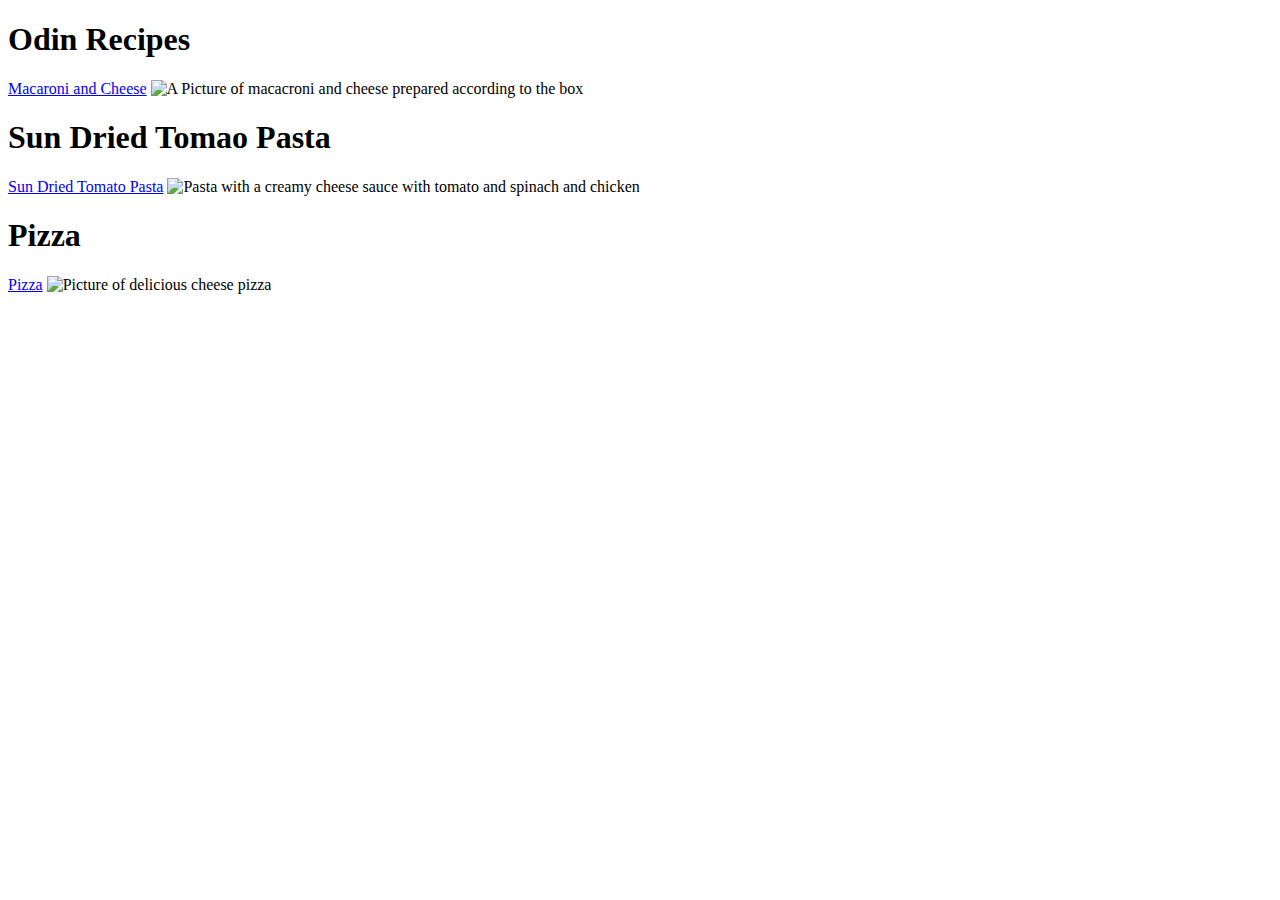
==== index.html @ 270b0fa6 "First commit of The Odin Project recipes project" ====
<!DOCTYPE html>
<html lang="en">
<head>
    <meta charset="UTF-8">
    <meta name="viewport" content="width=device-width, initial-scale=1.0">
    <title>Odin Recipes</title>
</head>
<body>
    <h1>Odin Recipes</h1>
        <a href="recipes/mac&chz.html">Macaroni and Cheese</a>
        <img href="https://encrypted-tbn0.gstatic.com/images?q=tbn:ANd9GcTsK28hKM5vtKMtlHztSKylh6rrAFQSdBpMTA&usqp=CAU" alt="A Picture of macacroni and cheese prepared according to the box"/>
    <h1>Sun Dried Tomao Pasta</h1>
        <a href="recipes/sundried.html">Sun Dried Tomato Pasta</a></a>
        <img href="https://www.halfbakedharvest.com/wp-content/uploads/2021/12/Creamy-Sun-Dried-Tomato-Chicken-Pasta-1.jpg" alt="Pasta with a creamy cheese sauce with tomato and spinach and chicken"/>
    <h1>Pizza</h1>
        <a href="recipes/pizza.html">Pizza</a>
        <img href="https://qph.cf2.quoracdn.net/main-qimg-fb20f39485d5f948b2516741f2d89ec4-lq" alt="Picture of delicious cheese pizza"/>
</body>
</html>
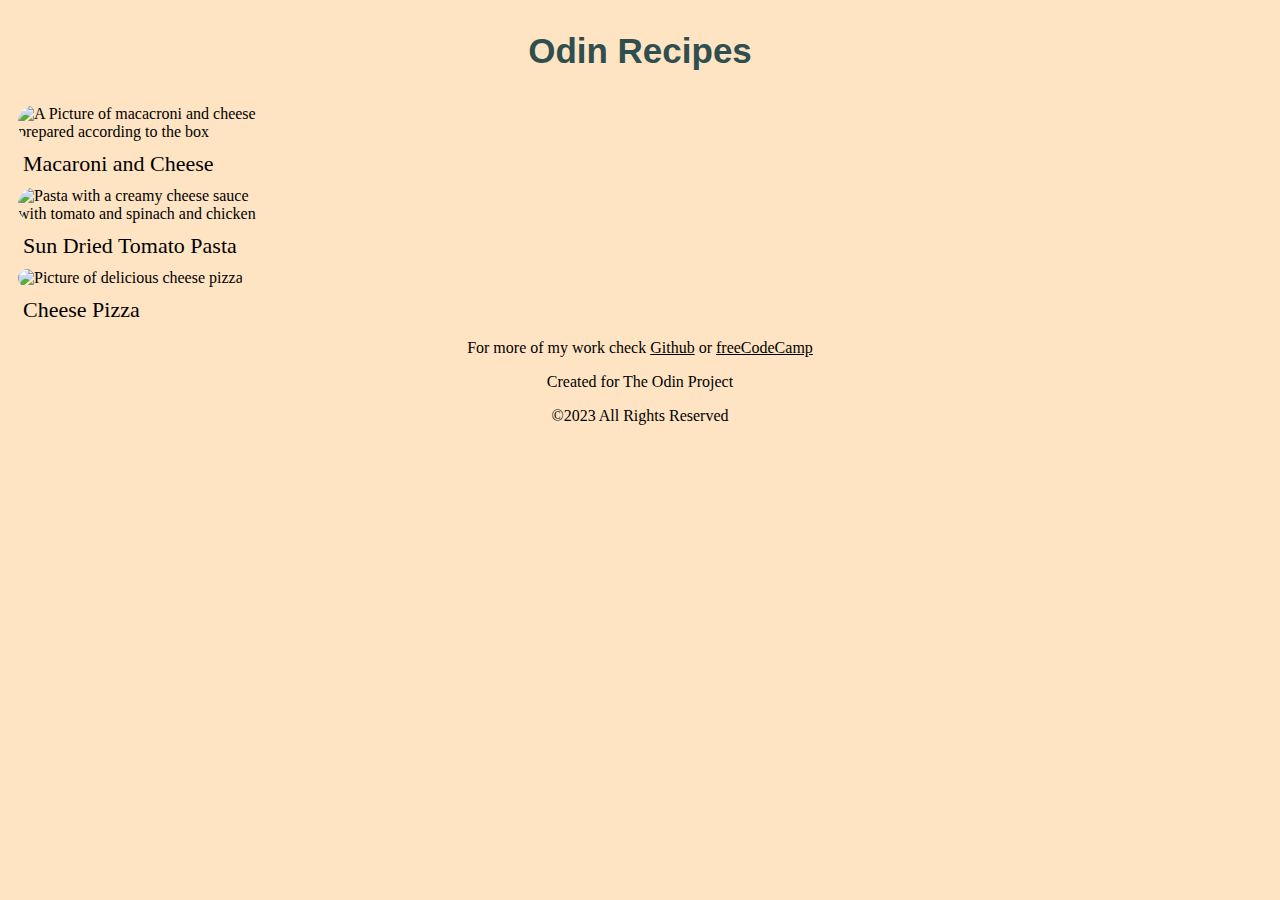
==== commit 5384f365: "correction to recipe title, credits added" ====
--- a/index.html
+++ b/index.html
@@ -3,17 +3,27 @@
 <head>
     <meta charset="UTF-8">
     <meta name="viewport" content="width=device-width, initial-scale=1.0">
+    <link href="styles.css" rel="stylesheet">
     <title>Odin Recipes</title>
 </head>
 <body>
     <h1>Odin Recipes</h1>
-        <a href="recipes/mac&chz.html">Macaroni and Cheese</a>
-        <img href="https://encrypted-tbn0.gstatic.com/images?q=tbn:ANd9GcTsK28hKM5vtKMtlHztSKylh6rrAFQSdBpMTA&usqp=CAU" alt="A Picture of macacroni and cheese prepared according to the box"/>
-    <h1>Sun Dried Tomao Pasta</h1>
+    <div class="recipes">
+        <img src="https://encrypted-tbn0.gstatic.com/images?q=tbn:ANd9GcTsK28hKM5vtKMtlHztSKylh6rrAFQSdBpMTA&usqp=CAU" alt="A Picture of macacroni and cheese prepared according to the box"/>
+        <a href="recipes/mac&chz.html">Macaroni and Cheese</a>     
+        <img src="https://www.halfbakedharvest.com/wp-content/uploads/2021/12/Creamy-Sun-Dried-Tomato-Chicken-Pasta-1.jpg" alt="Pasta with a creamy cheese sauce with tomato and spinach and chicken"/>
         <a href="recipes/sundried.html">Sun Dried Tomato Pasta</a></a>
-        <img href="https://www.halfbakedharvest.com/wp-content/uploads/2021/12/Creamy-Sun-Dried-Tomato-Chicken-Pasta-1.jpg" alt="Pasta with a creamy cheese sauce with tomato and spinach and chicken"/>
-    <h1>Pizza</h1>
-        <a href="recipes/pizza.html">Pizza</a>
-        <img href="https://qph.cf2.quoracdn.net/main-qimg-fb20f39485d5f948b2516741f2d89ec4-lq" alt="Picture of delicious cheese pizza"/>
+        <img src="https://qph.cf2.quoracdn.net/main-qimg-fb20f39485d5f948b2516741f2d89ec4-lq" alt="Picture of delicious cheese pizza"/>
+        <a href="recipes/pizza.html">Cheese Pizza</a>
+    </div>
 </body>
+<footer class="credits">
+    <p id="credit1">For more of my work check <a id="profile-link" href="https://github.com/Dillonpw/projects" target="_blank">Github</a>
+ or <a id="profile-link2" href="">freeCodeCamp</a> </p>
+<p id="credit3">Created for The Odin Project</p>
+    <div class="copyr">&copy;<span id="year">2023<span> All Rights Reserved</span></div>
+    </p>
+</footer>
+</footer>
+</html>
 </html>--- a/styles.css
+++ b/styles.css
@@ -0,0 +1,58 @@
+html {
+  background-color: bisque;
+}
+
+h1 {
+  display: flex;
+  justify-content: center;
+  font-family: Verdana, Geneva, Tahoma, sans-serif;
+  font-size: 35px;
+  color: darkslategray;
+}
+
+body {
+  display: flex;
+  flex-direction: column;
+}
+
+.recipes {
+  float: left;
+  width: 280px;
+}
+img {
+  width: 250px;
+  height: 250px;
+  object-fit: cover;
+  margin-top: 10px;
+  border-radius: 20px;
+  margin: 10px;
+}
+
+img:hover {
+  transform: scale(1.1);
+}
+
+div > a {
+  font-size: 22px;
+  text-decoration: none;
+  color: black;
+
+  border-radius: 20px;
+  padding: 5px;
+  margin: 10px;
+}
+
+div > a:hover {
+  background-color: darkslategray;
+  color: white;
+}
+
+.credits {
+  text-align: center;
+  text-decoration: none;
+}
+
+.credits a {
+  text-decoration: underline;
+  color: black;
+}
